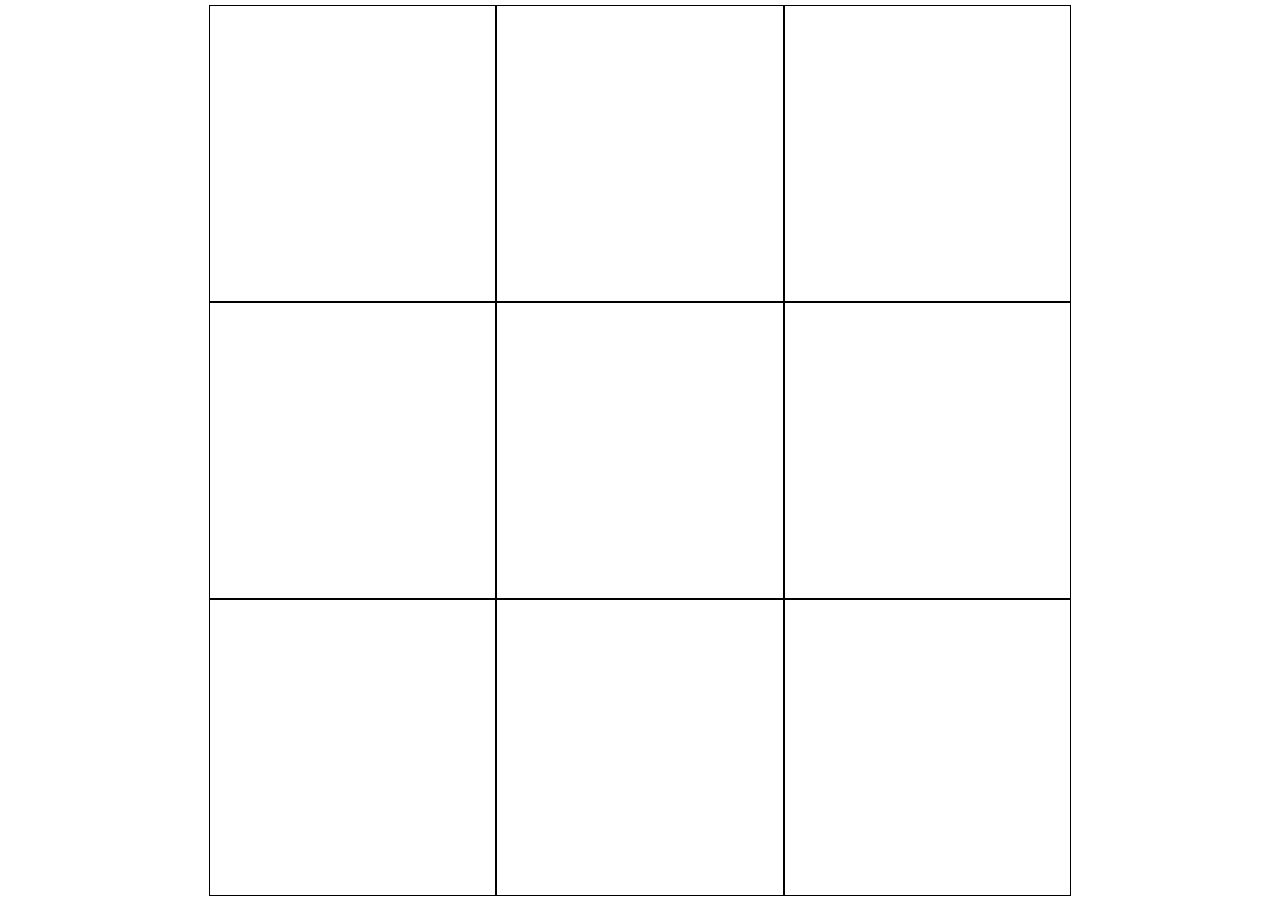
==== index.html @ db3a0677 "completed game working" ====
<!DOCTYPE html>
<html>
    <head>
        <meta charset="utf-8">
        <meta http-equiv="X-UA-Compatible" content="IE=edge">
        <title></title>
        <meta name="description" content="">
        <meta name="viewport" content="width=device-width, initial-scale=1">
        <link rel="stylesheet" href="style.css">
    </head>
    <body>
        <div id="board">
            <div class="cell" id="0" onclick="select(this.id)"></div>
            <div class="cell" id="1" onclick="select(this.id)"></div>
            <div class="cell" id="2" onclick="select(this.id)"></div>
            <div class="cell" id="3" onclick="select(this.id)"></div>
            <div class="cell" id="4" onclick="select(this.id)"></div>
            <div class="cell" id="5" onclick="select(this.id)"></div>
            <div class="cell" id="6" onclick="select(this.id)"></div>
            <div class="cell" id="7" onclick="select(this.id)"></div>
            <div class="cell" id="8" onclick="select(this.id)"></div>
        </div>
        <script src="script.js"></script>
    </body>
</html>
---- style.css ----
*{
    margin: 0;
    padding: 0;
}

body{
    height: 100vh;
    display: flex;
    flex-direction: column;
    justify-content: center;
}

#board{
    width: 100vw;
    height: 100vw;
    margin: auto;
    display: flex;
    justify-content: center;
    flex-wrap: wrap;
}

.cell{
    min-width: 32%;
    border: 1px solid black;
    cursor: pointer;
    background-size: 60%;
    background-repeat: no-repeat;
    background-position: center;
}

@media screen and (orientation: landscape)
{
    #board{
        width: 99vh;
        height: 99vh;
    }
    .cell{min-height: 32%;}
}
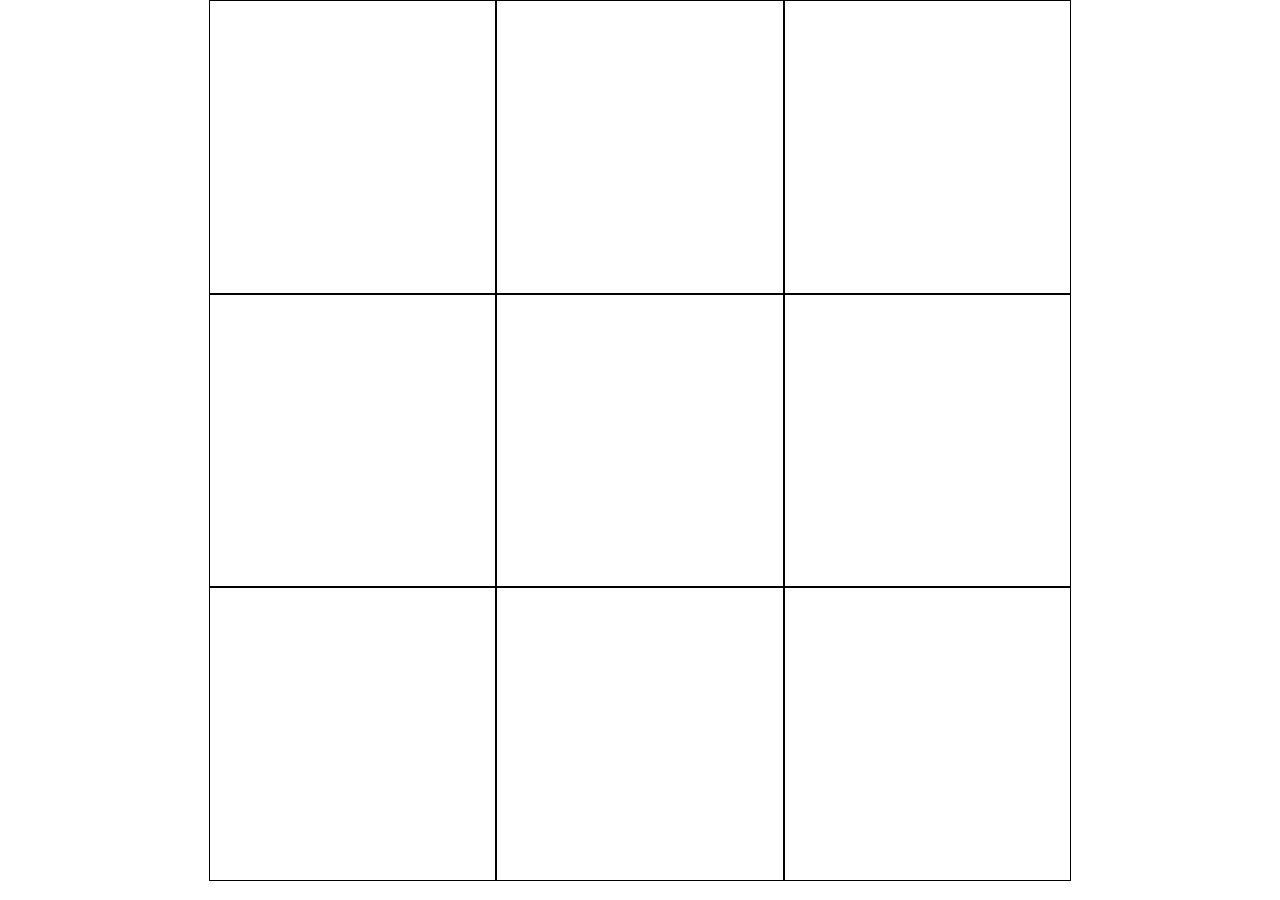
==== commit f0e7c714: "changed images & added shortcut icon" ====
--- a/index.html
+++ b/index.html
@@ -7,6 +7,7 @@
         <meta name="description" content="">
         <meta name="viewport" content="width=device-width, initial-scale=1">
         <link rel="stylesheet" href="style.css">
+        <link rel="shortcut icon" href="images/logo.png">
     </head>
     <body>
         <div id="board">
@@ -20,6 +21,12 @@
             <div class="cell" id="7" onclick="select(this.id)"></div>
             <div class="cell" id="8" onclick="select(this.id)"></div>
         </div>
+
+        <div id="overlay"></div>
+        <div id="modal">
+            <h1 id="winner"></h1>
+            <button onclick="play()">Play Again</button>
+        </div>
         <script src="script.js"></script>
     </body>
 </html>